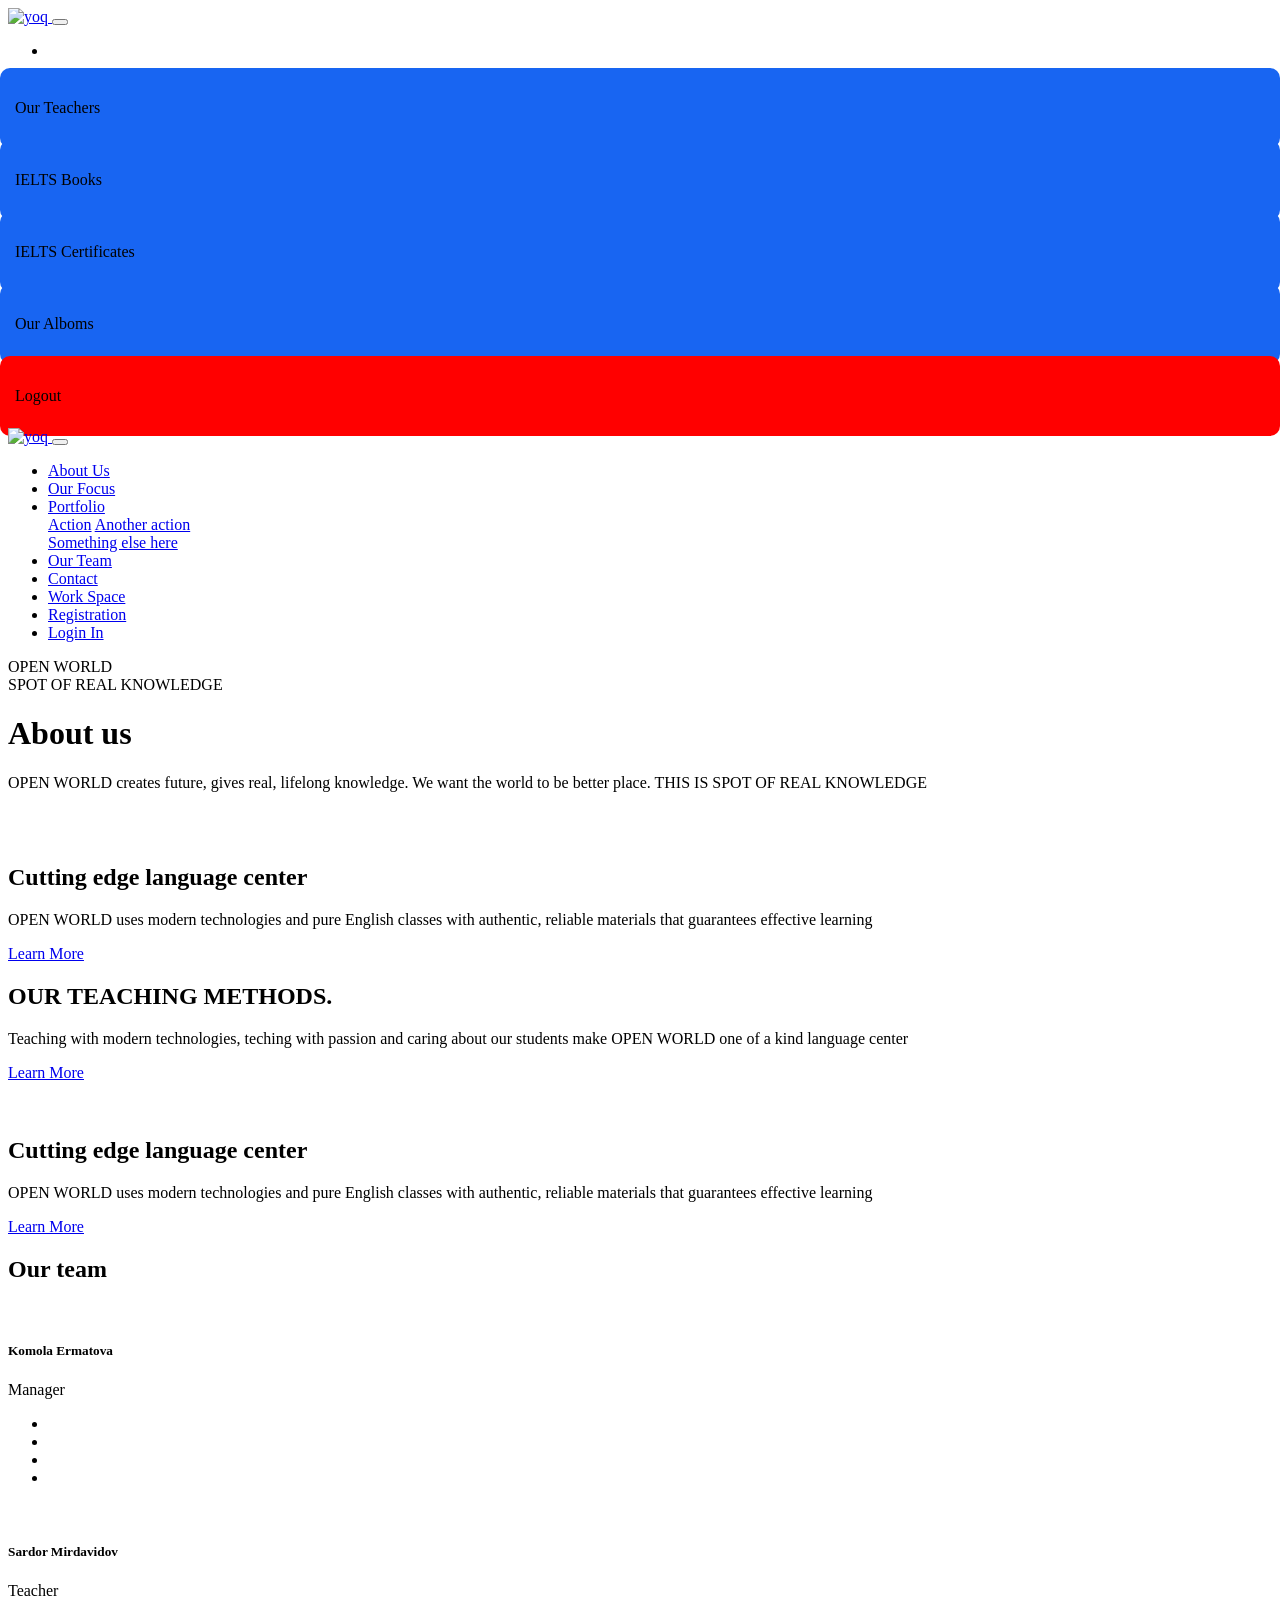
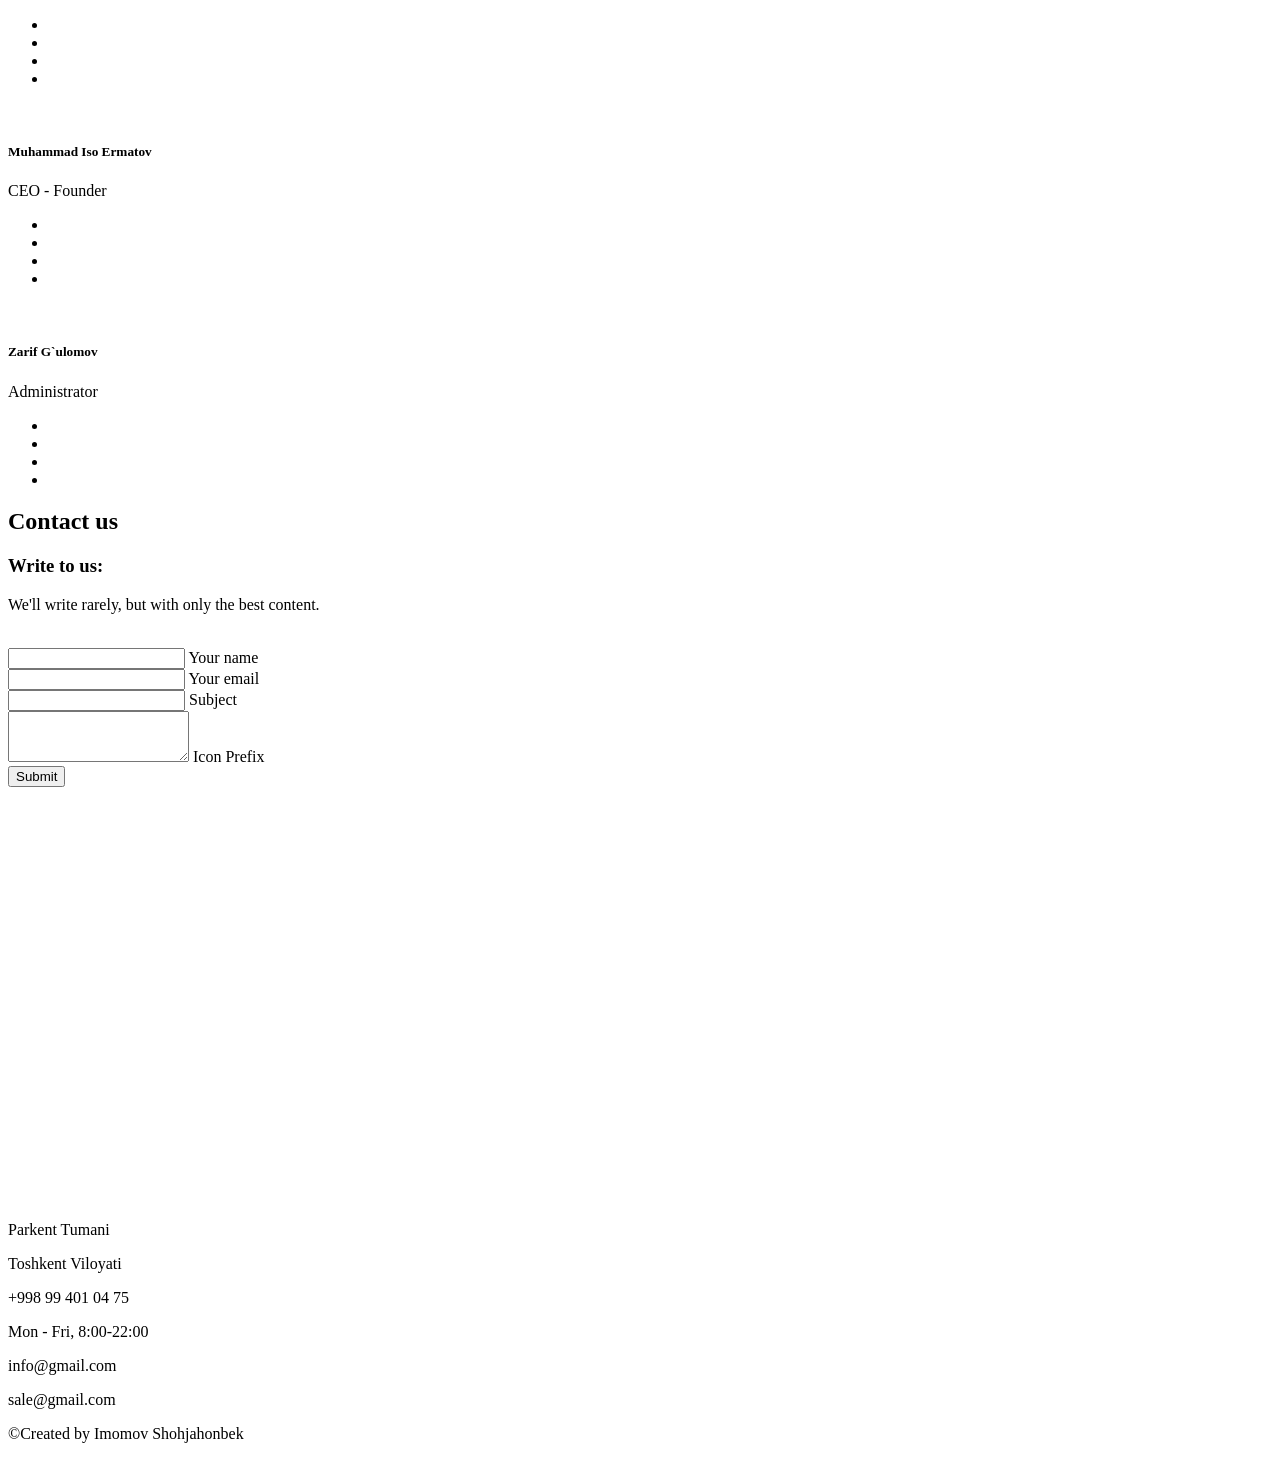
==== src/main/resources/templates/main/index.html @ ab2bd4a9 "OpenWorld project has been created" ====
<!DOCTYPE html>
<html lang="uz" xmlns:layout="http://www.w3.org/1999/xhtml" layout:decorate="~{layout}"
      xmlns:sec="http://www.w3.org/1999/xhtml" xmlns:th="http://www.w3.org/1999/xhtml">
<head>
    <meta charset="UTF-8">
    <meta name="viewport" content="width=device-width, user-scalable=no, initial-scale=1.0, maximum-scale=1.0, minimum-scale=1.0">
    <meta http-equiv="X-UA-Compatible" content="ie=edge">
    <link rel="stylesheet" th:href="@{/webjars/bootstrap/4.5.3/css/bootstrap.min.css}" />
    <link rel="stylesheet" th:href="@{/webjars/font-awesome/5.15.1/css/all.css}"/>
    <link rel="stylesheet" href="/css/style.css" />
</head>
<body>
<div layout:fragment="content">

    <div sec:authorize="isAuthenticated()">

        <div class="container" style="">
            <nav class="navbar  navbar-expand-lg navbar-light ">
                <a class="navbar-brand" href="/index.html">
                    <img th:src="@{/photos/openworldicon.jpg}" alt="yoq"/>
                </a>
                <button class="navbar-toggler" type="button" data-toggle="collapse" data-target="#id_navbar" aria-controls="navbarSupportedContent" aria-expanded="false" aria-label="Toggle navigation">
                    <span class="navbar-toggler-icon"></span>
                </button>

                <div class="collapse  navbar-collapse" id="id_navbar" style="">
                    <ul class="navbar-nav bg-white p-4 p-lg-0 rounded ml-auto">
                        <li class="nav-item">

                        </li>
                    </ul>
                </div>
            </nav>
        </div>

        <main class="container p-3">
<!--<h4 class="text-center mb-4 text-justify"><span class="text">All Reports</span></h4>-->
            <div class="row">
                <div class="col-md-3 content">
                    <div class="view view-cascade gradient-card-header text-center z-depth-1 rounded" style="border-radius: 10px; padding: 15px; margin: -8px; background-color: #1865f2;">
                        <p class="h6 mt-1 text-white font-weight-bold">Our Teachers</p>
                        <a href="/logiin" class="stretched-link"></a>
                    </div>
                </div>
                <div class="col-md-3 content">
                    <div class="view view-cascade gradient-card-header text-center z-depth-1 rounded" style="border-radius: 10px; padding: 15px; margin: -8px; background-color: #1865f2;">
                        <p class="h6 mt-1 text-white font-weight-bold">IELTS Books</p>
                        <a href="/logiiin" class="stretched-link"></a>
                    </div>
                </div>
                <div class="col-md-3 content">
                    <div class="view view-cascade gradient-card-header text-center z-depth-1 rounded" style="border-radius: 10px; padding: 15px; margin: -8px; background-color: #1865f2;">
                        <p class="h6 mt-1 text-white font-weight-bold">IELTS Certificates</p>
                        <a href="/image/show" class="stretched-link"></a>
                    </div>
                </div>
                <div class="col-md-3 content">
                    <div class="view view-cascade gradient-card-header text-center z-depth-1 rounded" style="border-radius: 10px; padding: 15px; margin: -8px; background-color: #1865f2;">
                        <p class="h6 mt-1 text-white font-weight-bold">Our Alboms</p>
                        <a href="/ourphotos" class="stretched-link"></a>
                    </div>
                </div>
                <div class="col-md-3 content">
                    <div class="view view-cascade gradient-card-header text-center z-depth-1 rounded" style="border-radius: 10px; padding: 15px; margin: -8px; background-color: red;">
                        <p class="h6 mt-1 text-white font-weight-bold">Logout</p>
                        <a href="/logout" class="stretched-link"></a>
                    </div>
                </div>
            </div>
        </main>
      </div>


    <!--Index Page -->
    <div sec:authorize="isAnonymous()" >
        <div class="container" style="">
            <nav class="navbar  navbar-expand-lg navbar-light ">
                <a class="navbar-brand" href="/index.html">
                    <img th:src="@{/photos/openworldicon.jpg}" alt="yoq"/>
                </a>
                <button class="navbar-toggler" type="button" data-toggle="collapse" data-target="#id_navbar" aria-controls="navbarSupportedContent" aria-expanded="false" aria-label="Toggle navigation">
                    <span class="navbar-toggler-icon"></span>
                </button>

                <div class="collapse  navbar-collapse" id="id_navbar" style="">
                    <ul class="navbar-nav bg-white p-4 p-lg-0 rounded ml-auto">
                        <li class="nav-item active">

                            <a class="nav-link text-secondary" href="#">About Us</a>
                        </li>
                        <li class="nav-item">
                            <a class="nav-link text-secondary" href="#">Our Focus</a>
                        </li>
                        <li class="nav-item dropdown">
                            <a class="nav-link text-secondary dropdown-toggle" href="#" id="navbarDropdown" role="button" data-toggle="dropdown" aria-haspopup="true" aria-expanded="false">
                                Portfolio
                            </a>
                            <div class="dropdown-menu" aria-labelledby="navbarDropdown">
                                <a class="dropdown-item text-secondary" href="#">Action</a>
                                <a class="dropdown-item text-secondary" href="#">Another action</a>
                                <div class="dropdown-divider text-secondary"></div>
                                <a class="dropdown-item text-secondary" href="#">Something else here</a>
                            </div>
                        </li>
                        <li class="nav-item">
                            <a class="nav-link text-secondary" href="#">Our Team</a>
                        </li>
                        <li class="nav-item">
                            <a class="nav-link text-secondary" href="#">Contact</a>
                        </li>
                        <li class="nav-item">
                            <a class="nav-link text-secondary" href="#">Work Space</a>
                        </li>
                        <li class="nav-item">
                            <a class="nav-link text-secondary" href="/registration">Registration</a>
                        </li>
                        <li class="nav-item">
                            <a class="nav-link text-secondary" href="/login">Login In</a>
                        </li>
                    </ul>
                </div>
            </nav>
        </div>

        <div class="header d-flex align-items-center justify-content-center flex-column text-white ">
            <div class="font-libre text-center t1">OPEN WORLD <br/> SPOT OF REAL KNOWLEDGE </div>
                </div>



<div class="bg-light">
    <div class="container py-5">
        <div class="row h-100 align-items-center py-5">
            <div class="col-lg-6">
                <h1 class="display-4">About us </h1>
                <p class="lead text-muted mb-0"> OPEN WORLD creates future, gives real, lifelong knowledge. We want the world to be better place. THIS IS SPOT OF REAL KNOWLEDGE</p>
                </p>
            </div>
            <div class="col-lg-6 d-none d-lg-block"><img src="	https://uploads-ssl.webflow.com/604a1887a20b5ac3cc27b81d/6072290e447375168c66d7e5_blogging-p-500.png" alt="" class="img-fluid"></div>
        </div>
    </div>
</div>

<div class="bg-white py-5">
    <div class="container py-5">
        <div class="row align-items-center">
            <div class="col-lg-5 px-5 mx-auto"><img src="https://uploads-ssl.webflow.com/604a1887a20b5ac3cc27b81d/6072290e447375168c66d7e5_blogging-p-500.png" alt="" class="img-fluid mb-4 mb-lg-0"></div>
            <div class="col-lg-6"><i class="fa fa-leaf fa-2x mb-3 text-primary"></i>
                <h2 class="font-weight-light">Cutting edge language center</h2>
                <p class="font-italic text-muted mb-4">OPEN WORLD uses modern technologies and pure English classes with authentic, reliable materials that guarantees effective learning</p><a href="#" class="btn btn-light px-5 rounded-pill shadow-sm">Learn More</a>
            </div>
        </div>
    </div>
</div>

<div class="bg-light py-5">
    <div class="container py-5">
        <div class="bg-white py-5">
            <div class="container py-5">
                <div class="row align-items-center mb-5">
                    <div class="col-lg-6 order-2 order-lg-1"><i class="fa fa-bar-chart fa-2x mb-3 text-primary"></i>
                        <h2 class="font-weight-light">OUR TEACHING METHODS.</h2>
                        <p class="font-italic text-muted mb-4">Teaching with modern technologies, teching with passion and caring about our students make OPEN WORLD one of a kind language center</p><a href="#" class="btn btn-light px-5 rounded-pill shadow-sm">Learn More</a>
                    </div>
                    <div class="col-lg-5 px-5 mx-auto order-1 order-lg-2"><img src="https://uploads-ssl.webflow.com/604a1887a20b5ac3cc27b81d/6072290e447375168c66d7e5_blogging-p-500.png" alt="" class="img-fluid mb-4 mb-lg-0"></div>
                </div>
                <div class="row align-items-center">
                    <div class="col-lg-5 px-5 mx-auto"><img src="https://uploads-ssl.webflow.com/604a1887a20b5ac3cc27b81d/6072290e447375168c66d7e5_blogging-p-500.png" alt="" class="img-fluid mb-4 mb-lg-0"></div>
                    <div class="col-lg-6"><i class="fa fa-leaf fa-2x mb-3 text-primary"></i>
                        <h2 class="font-weight-light">Cutting edge language center</h2>
                        <p class="font-italic text-muted mb-4">OPEN WORLD uses modern technologies and pure English classes with authentic, reliable materials that guarantees effective learning</p><a href="#" class="btn btn-light px-5 rounded-pill shadow-sm">Learn More</a>
                    </div>
                </div>
            </div>
        </div>

        <div class="bg-light py-5">
            <div class="container py-5">
                <div class="row mb-4">
                    <div class="col-lg-5">
                        <h2 class="display-4 font-weight-light">Our team</h2>
                        <p class="font-italic text-muted"></p>
                    </div>
                </div>

                <div class="row text-center">
                    <!-- Team item-->
                    <div class="col-xl-3 col-sm-6 mb-5">
                        <div class="bg-white rounded shadow-sm py-5 px-4"><img src="http://www.webcoderskull.com/img/team4.png" alt="" width="100" class="img-fluid rounded-circle mb-3 img-thumbnail shadow-sm">
                            <h5 class="mb-0">Komola Ermatova</h5><span class="small text-uppercase text-muted">Manager</span>
                            <ul class="social mb-0 list-inline mt-3">
                                <li class="list-inline-item"><a href="#" class="social-link"><i class="fa fa-facebook-f"></i></a></li>
                                <li class="list-inline-item"><a href="#" class="social-link"><i class="fa fa-twitter"></i></a></li>
                                <li class="list-inline-item"><a href="#" class="social-link"><i class="fa fa-instagram"></i></a></li>
                                <li class="list-inline-item"><a href="#" class="social-link"><i class="fa fa-linkedin"></i></a></li>
                            </ul>
                        </div>
                    </div>
                    <!-- End-->

                    <!-- Team item-->
                    <div class="col-xl-3 col-sm-6 mb-5">
                        <div class="bg-white rounded shadow-sm py-5 px-4"><img src="http://www.webcoderskull.com/img/team4.png" alt="" width="100" class="img-fluid rounded-circle mb-3 img-thumbnail shadow-sm">
                            <h5 class="mb-0">Sardor Mirdavidov</h5><span class="small text-uppercase text-muted">Teacher</span>
                            <ul class="social mb-0 list-inline mt-3">
                                <li class="list-inline-item"><a href="#" class="social-link"><i class="fa fa-facebook-f"></i></a></li>
                                <li class="list-inline-item"><a href="#" class="social-link"><i class="fa fa-twitter"></i></a></li>
                                <li class="list-inline-item"><a href="#" class="social-link"><i class="fa fa-instagram"></i></a></li>
                                <li class="list-inline-item"><a href="#" class="social-link"><i class="fa fa-linkedin"></i></a></li>
                            </ul>
                        </div>
                    </div>
                    <!-- End-->

                    <!-- Team item-->
                    <div class="col-xl-3 col-sm-6 mb-5">
                        <div class="bg-white rounded shadow-sm py-5 px-4"><img src="http://www.webcoderskull.com/img/team4.png" alt="" width="100" class="img-fluid rounded-circle mb-3 img-thumbnail shadow-sm">
                            <h5 class="mb-0">Muhammad Iso Ermatov</h5><span class="small text-uppercase text-muted">CEO - Founder</span>
                            <ul class="social mb-0 list-inline mt-3">
                                <li class="list-inline-item"><a href="#" class="social-link"><i class="fa fa-facebook-f"></i></a></li>
                                <li class="list-inline-item"><a href="#" class="social-link"><i class="fa fa-twitter"></i></a></li>
                                <li class="list-inline-item"><a href="#" class="social-link"><i class="fa fa-instagram"></i></a></li>
                                <li class="list-inline-item"><a href="#" class="social-link"><i class="fa fa-linkedin"></i></a></li>
                            </ul>
                        </div>
                    </div>
                    <!-- End-->

                    <!-- Team item-->
                    <div class="col-xl-3 col-sm-6 mb-5">
                        <div class="bg-white rounded shadow-sm py-5 px-4"><img src="http://www.webcoderskull.com/img/team4.png" alt="" width="100" class="img-fluid rounded-circle mb-3 img-thumbnail shadow-sm">
                            <h5 class="mb-0">Zarif G`ulomov</h5><span class="small text-uppercase text-muted">Administrator</span>
                            <ul class="social mb-0 list-inline mt-3">
                                <li class="list-inline-item"><a href="#" class="social-link"><i class="fa fa-facebook-f"></i></a></li>
                                <li class="list-inline-item"><a href="#" class="social-link"><i class="fa fa-twitter"></i></a></li>
                                <li class="list-inline-item"><a href="#" class="social-link"><i class="fa fa-instagram"></i></a></li>
                                <li class="list-inline-item"><a href="#" class="social-link"><i class="fa fa-linkedin"></i></a></li>
                            </ul>
                        </div>
                    </div>
                    <!-- End-->

                </div>
            </div>
        </div>
        <!--Section: Contact v.1-->
        <section class="section pb-5">

            <!--Section heading-->
            <h2 class="section-heading h1 pt-4">Contact us</h2>
            <!--Section description-->
            <p class="section-description pb-4"></p>

            <div class="row">

                <!--Grid column-->
                <div class="col-lg-5 mb-4">

                    <!--Form with header-->
                    <div class="card">

                        <div class="card-body">
                            <!--Header-->
                            <div class="form-header blue accent-1">
                                <h3><i class="fas fa-envelope"></i> Write to us:</h3>
                            </div>

                            <p>We'll write rarely, but with only the best content.</p>
                            <br>

                            <!--Body-->
                            <div class="md-form">
                                <i class="fas fa-user prefix grey-text"></i>
                                <input type="text" id="form-name" class="form-control">
                                <label for="form-name">Your name</label>
                            </div>

                            <div class="md-form">
                                <i class="fas fa-envelope prefix grey-text"></i>
                                <input type="text" id="form-email" class="form-control">
                                <label for="form-email">Your email</label>
                            </div>

                            <div class="md-form">
                                <i class="fas fa-tag prefix grey-text"></i>
                                <input type="text" id="form-Subject" class="form-control">
                                <label for="form-Subject">Subject</label>
                            </div>

                            <div class="md-form">
                                <i class="fas fa-pencil-alt prefix grey-text"></i>
                                <textarea id="form-text" class="form-control md-textarea" rows="3"></textarea>
                                <label for="form-text">Icon Prefix</label>
                            </div>

                            <div class="text-center mt-4">
                                <button class="btn btn-light-blue">Submit</button>
                            </div>

                        </div>

                    </div>
                    <!--Form with header-->

                </div>
                <!--Grid column-->

                <!--Grid column-->
                <div class="col-lg-7">

                    <!--Google map-->
                    <div id="map-container-google-11" class="z-depth-1-half map-container-6" style="height: 400px">
                        <iframe src="https://www.google.com/maps/embed?pb=!1m18!1m12!1m3!1d1498.8140222290713!2d69.67360798429165!3d41.29519899917054!2m3!1f0!2f0!3f0!3m2!1i1024!2i768!4f13.1!3m3!1m2!1s0x38afab2dc8fa9499%3A0xbd9fdfd31ba21646!2sOlmos%20MCHJ!5e0!3m2!1sru!2s!4v1606553680682!5m2!1sru!2s"
                                frameborder="0" style="border:0" allowfullscreen></iframe>
                    </div>

                    <br>
                    <!--Buttons-->
                    <div class="row text-center">
                        <div class="col-md-4">
                            <a class="btn-floating blue accent-1"><i class="fas fa-map-marker-alt"></i></a>
                            <p>Parkent Tumani  </p>
                            <p>Toshkent Viloyati</p>
                        </div>

                        <div class="col-md-4">
                            <a class="btn-floating blue accent-1"><i class="fas fa-phone"></i></a>
                            <p>+998 99 401 04 75</p>
                            <p>Mon - Fri, 8:00-22:00</p>
                        </div>

                        <div class="col-md-4">
                            <a class="btn-floating blue accent-1"><i class="fas fa-envelope"></i></a>
                            <p>info@gmail.com</p>
                            <p>sale@gmail.com</p>
                        </div>
                    </div>

                </div>
                <!--Grid column-->

            </div>

        </section>
        <!--Section: Contact v.1-->






        <footer class="bg-light pb-5">
            <div class="container text-center">
                <p class="font-italic text-muted mb-0">&copy;Created by Imomov Shohjahonbek</p>
            </div>
        </footer>

<!--        <div >-->
<!--        <div class="row ">-->
<!--            <div class="col-sm-4">-->
<!--                <div class="card shadow-lg p-3 mb-5 bg-white rounded">-->
<!--                    <div class="card-body ">-->
<!--                        <h5 class="card-title">Special title treatment</h5>-->
<!--                        <p class="card-text">With supporting text </p>-->
<!--                        <a href="/login" class="btn btn-primary">  Kirish  </a>-->
<!--                        <a href="/registration" class="btn btn-primary">Registratsiya</a>-->
<!--                    </div>-->
<!--                </div>-->
<!--            </div>-->
<!--        </div>-->
<!--    </div>-->
    </div></div></div>
</div>
</body>
</html>
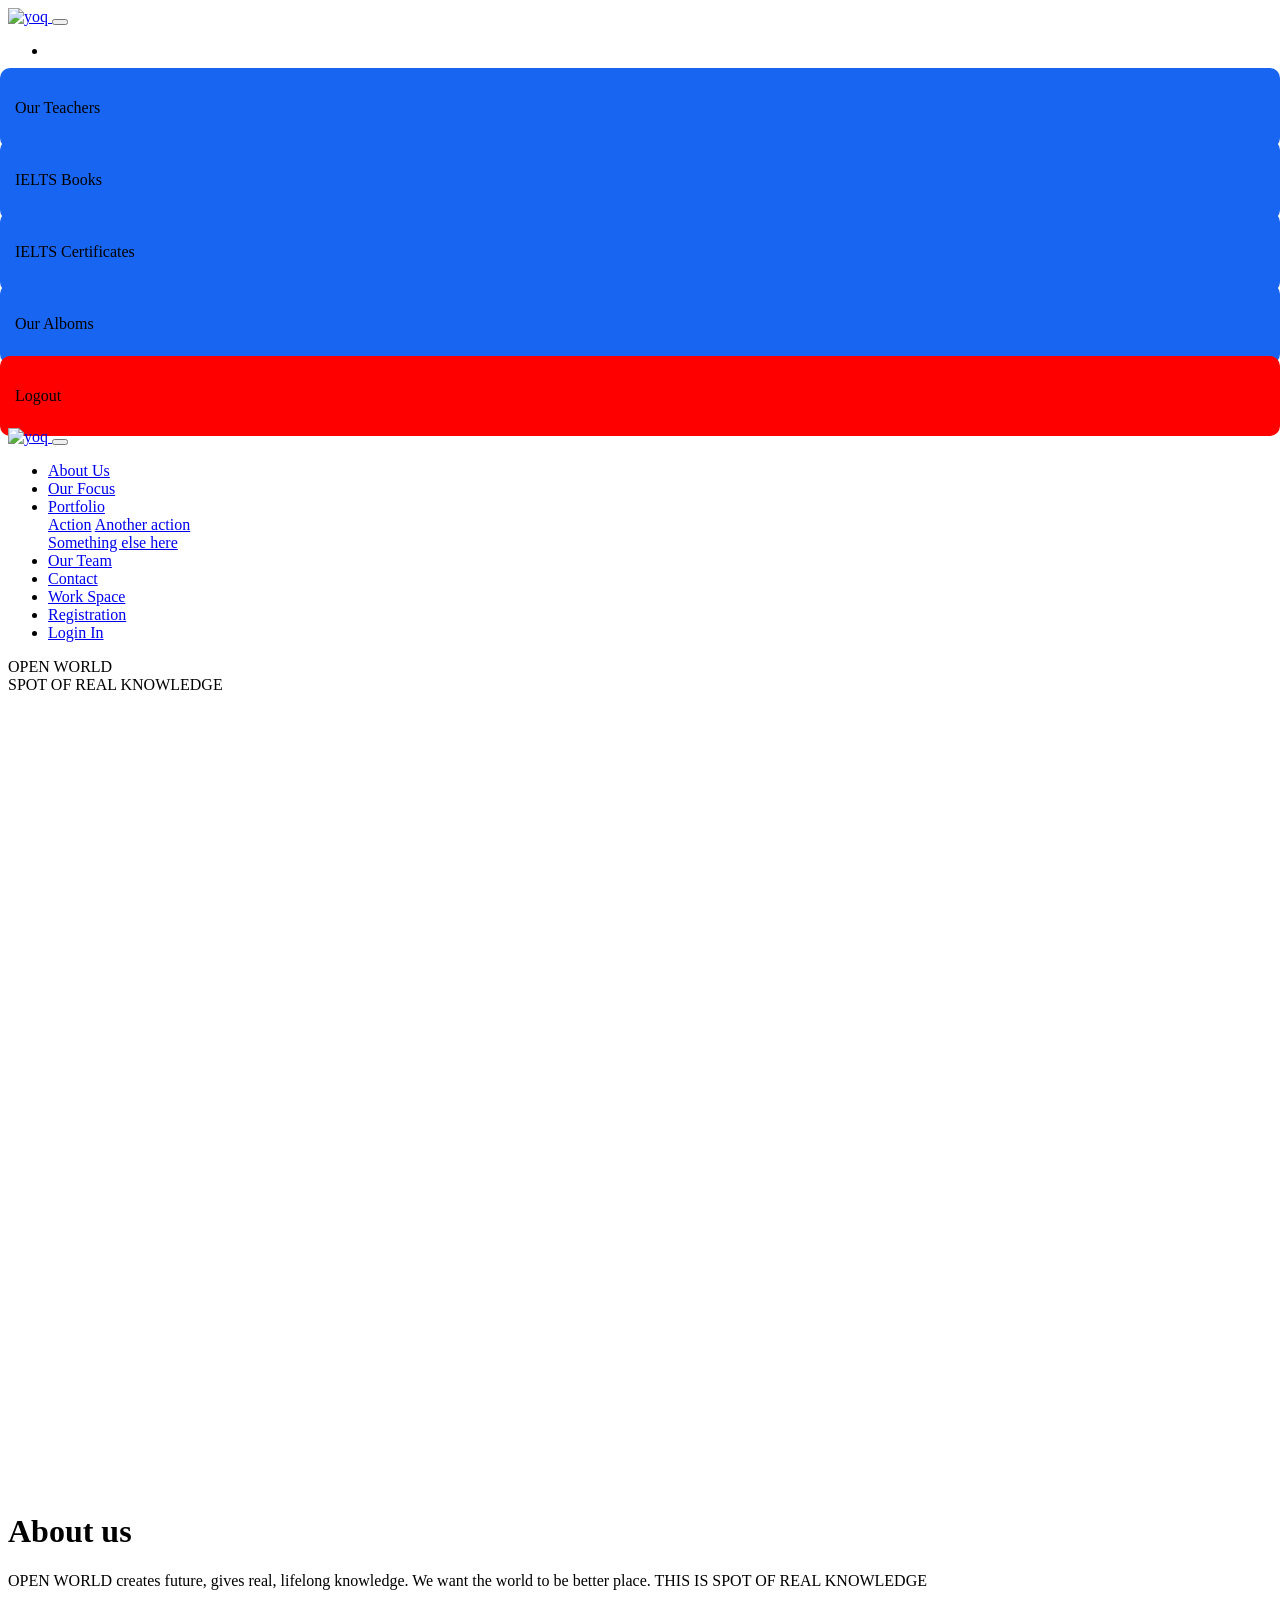
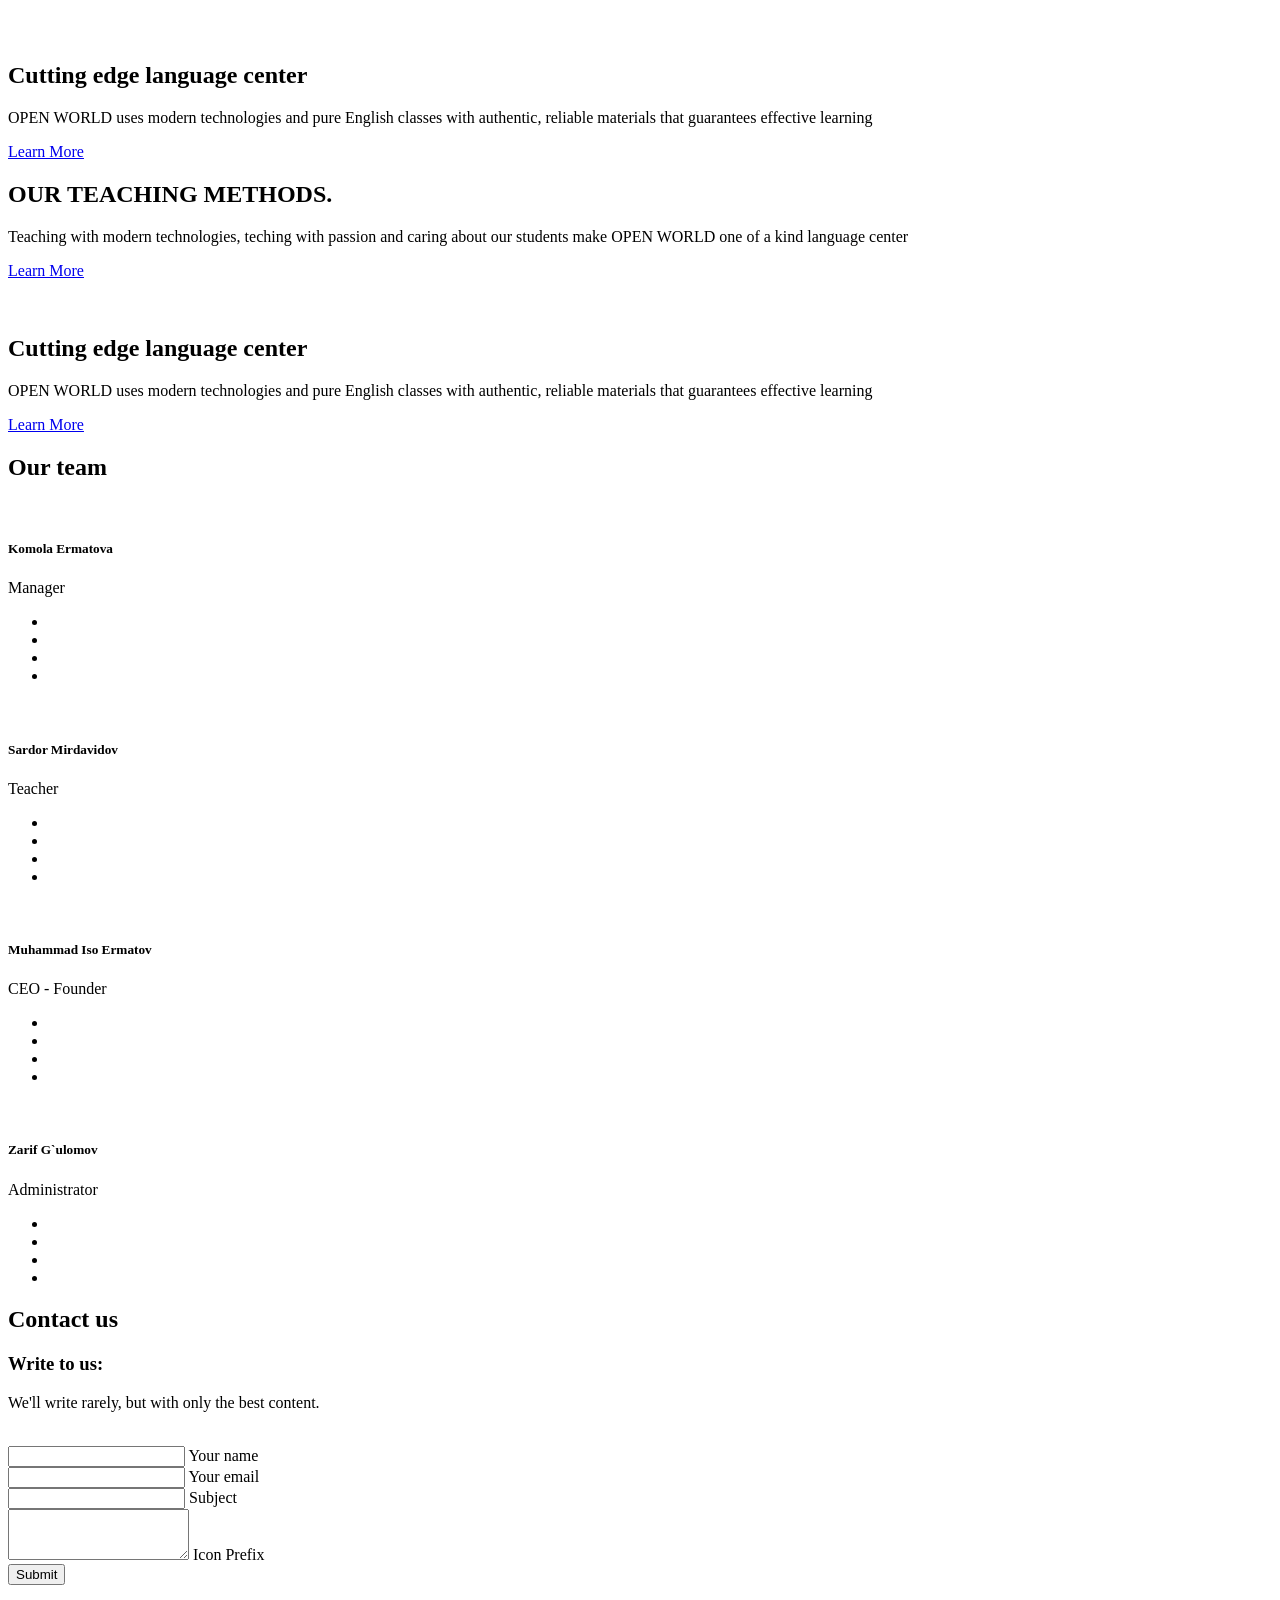
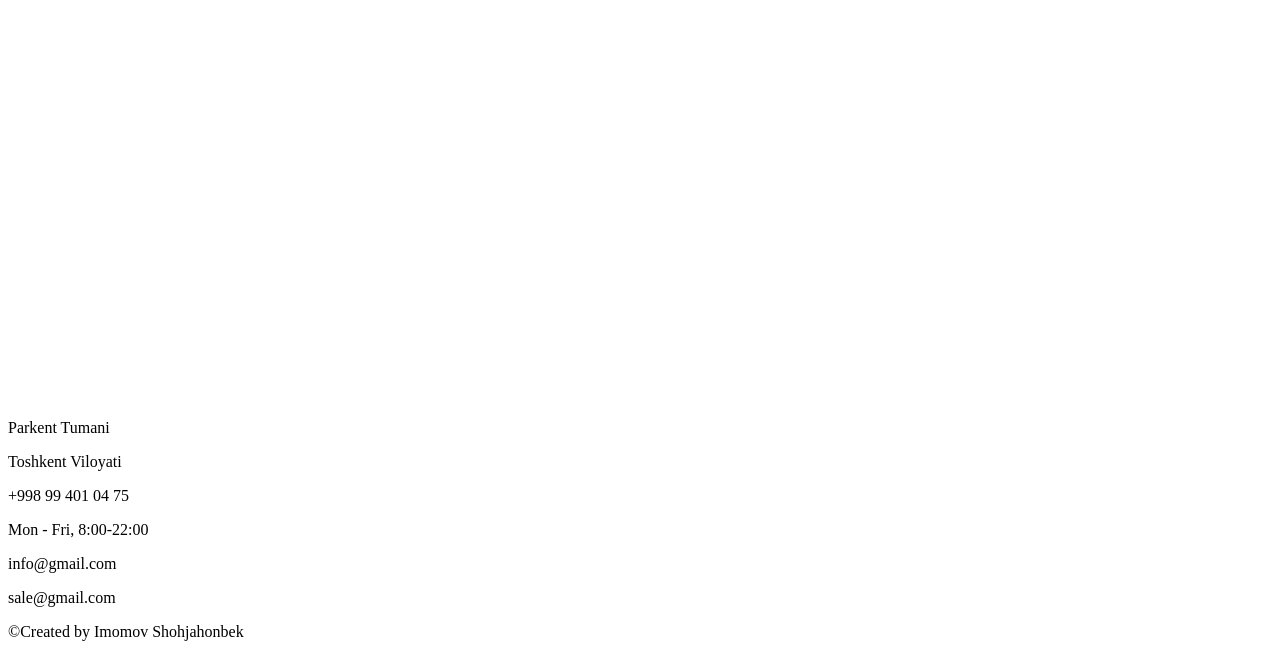
==== commit 6de594f2: "OpenWorld project photo style changed" ====
--- a/src/main/resources/templates/main/index.html
+++ b/src/main/resources/templates/main/index.html
@@ -9,6 +9,13 @@
     <link rel="stylesheet" th:href="@{/webjars/font-awesome/5.15.1/css/all.css}"/>
     <link rel="stylesheet" href="/css/style.css" />
 </head>
+<style>
+    .header{
+        height: calc(100vh - 66px);
+        background: url("../photos/header3.JPG") 50% 50% no-repeat;
+        background-size: cover;
+    }
+</style>
 <body>
 <div layout:fragment="content">
 
@@ -122,7 +129,7 @@
             </nav>
         </div>
 
-        <div class="header d-flex align-items-center justify-content-center flex-column text-white ">
+        <div class="header d-flex align-items-center justify-content-center flex-column text-white " style= >
             <div class="font-libre text-center t1">OPEN WORLD <br/> SPOT OF REAL KNOWLEDGE </div>
                 </div>
 
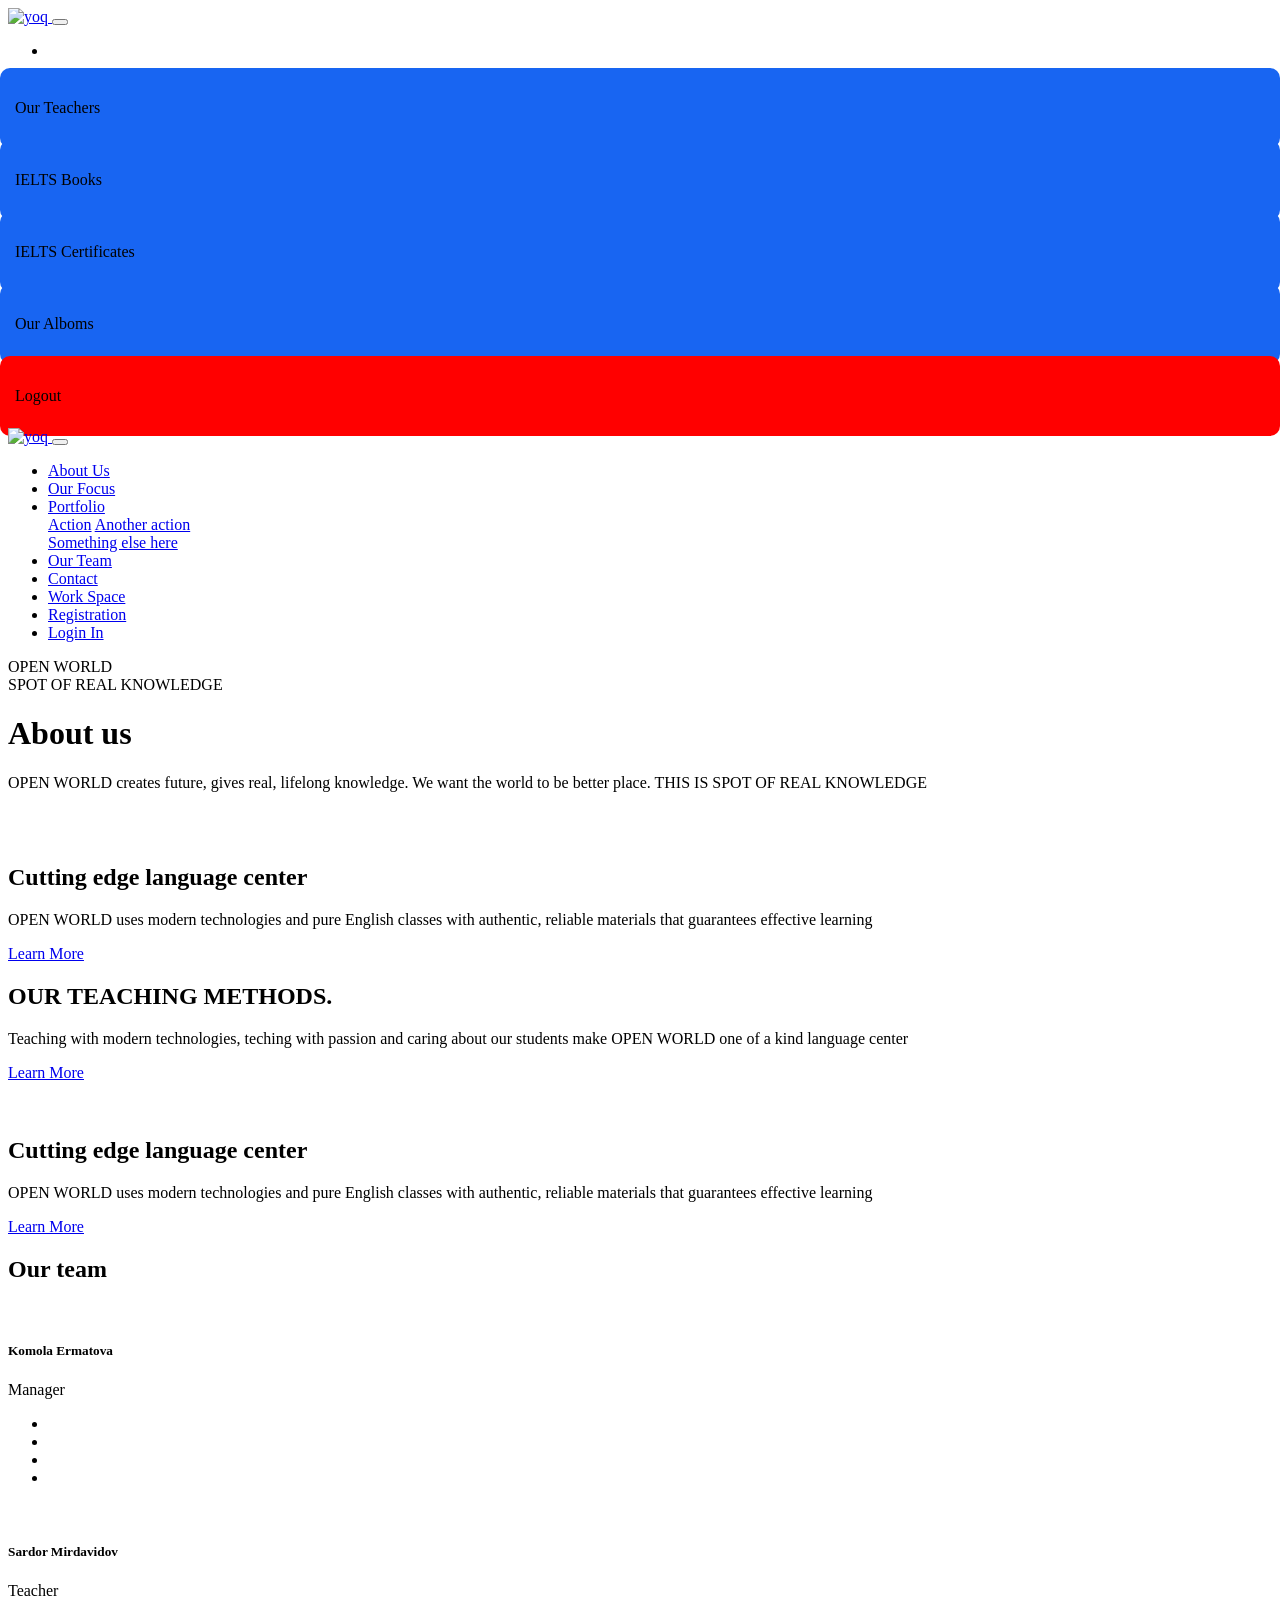
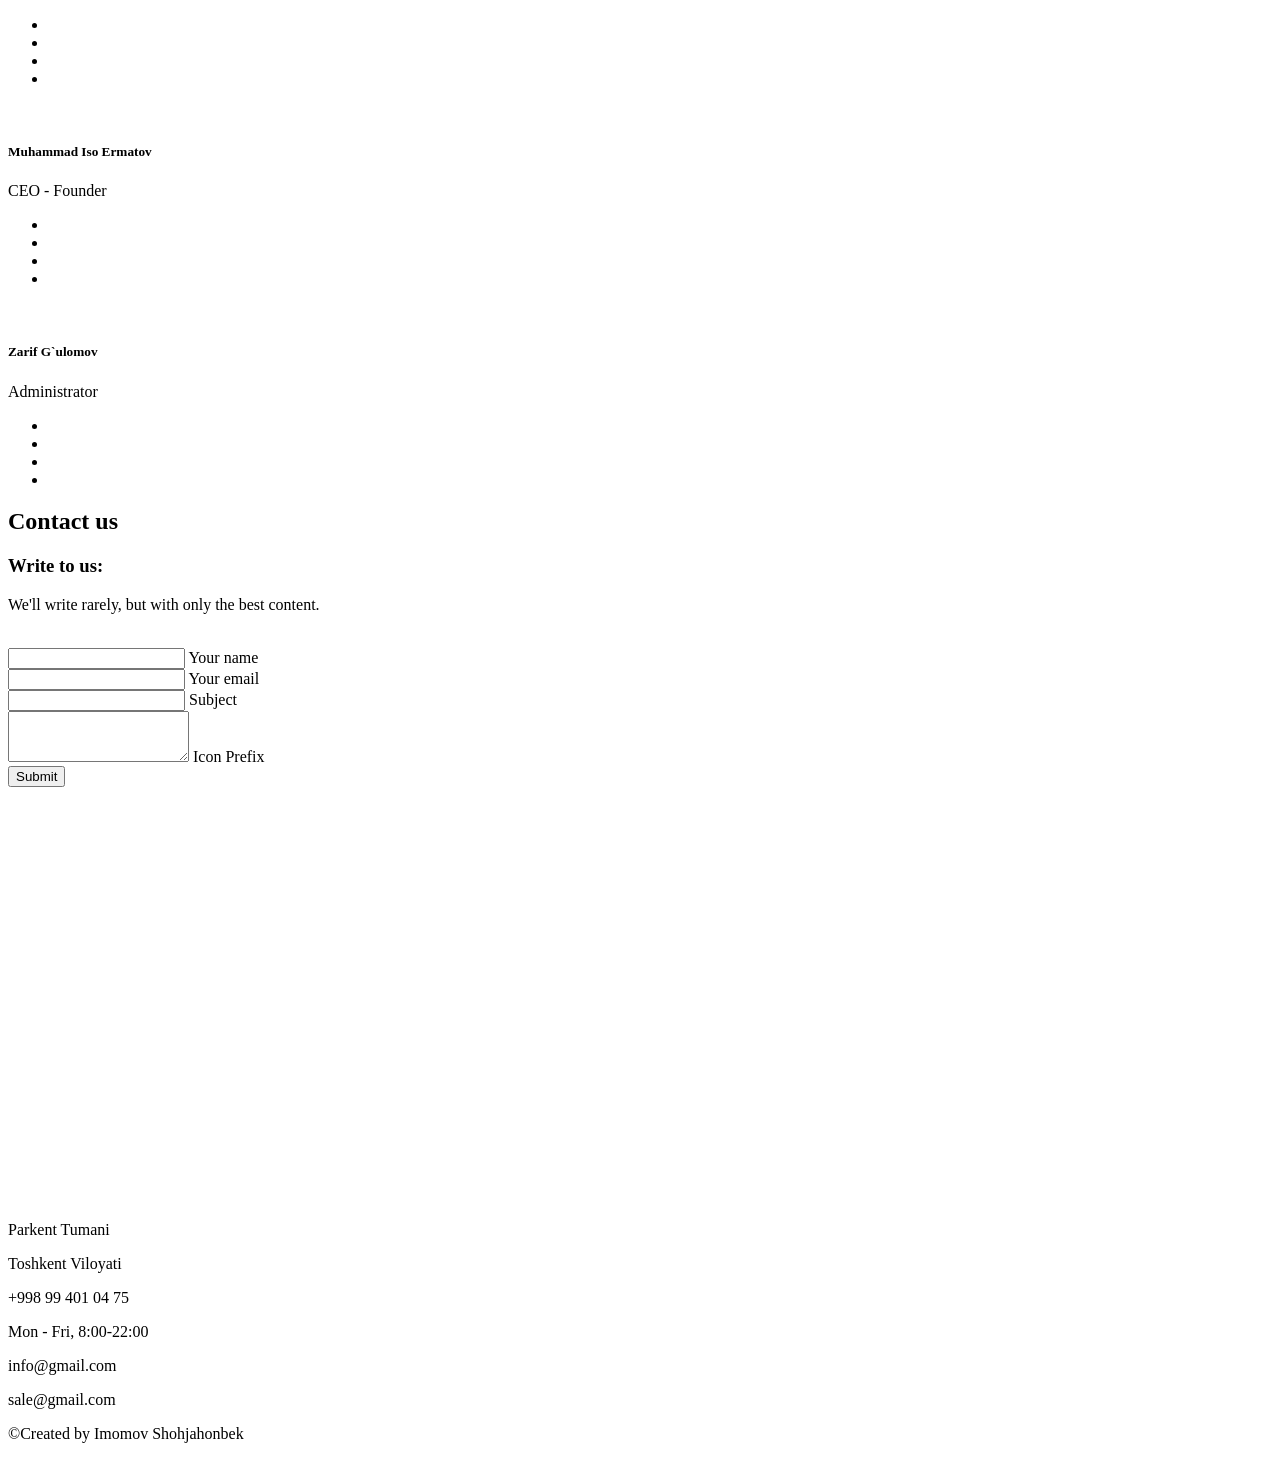
==== commit ebb40525: "has been returned css changes" ====
--- a/src/main/resources/templates/main/index.html
+++ b/src/main/resources/templates/main/index.html
@@ -9,13 +9,7 @@
     <link rel="stylesheet" th:href="@{/webjars/font-awesome/5.15.1/css/all.css}"/>
     <link rel="stylesheet" href="/css/style.css" />
 </head>
-<style>
-    .header{
-        height: calc(100vh - 66px);
-        background: url("../photos/header3.JPG") 50% 50% no-repeat;
-        background-size: cover;
-    }
-</style>
+
 <body>
 <div layout:fragment="content">
 
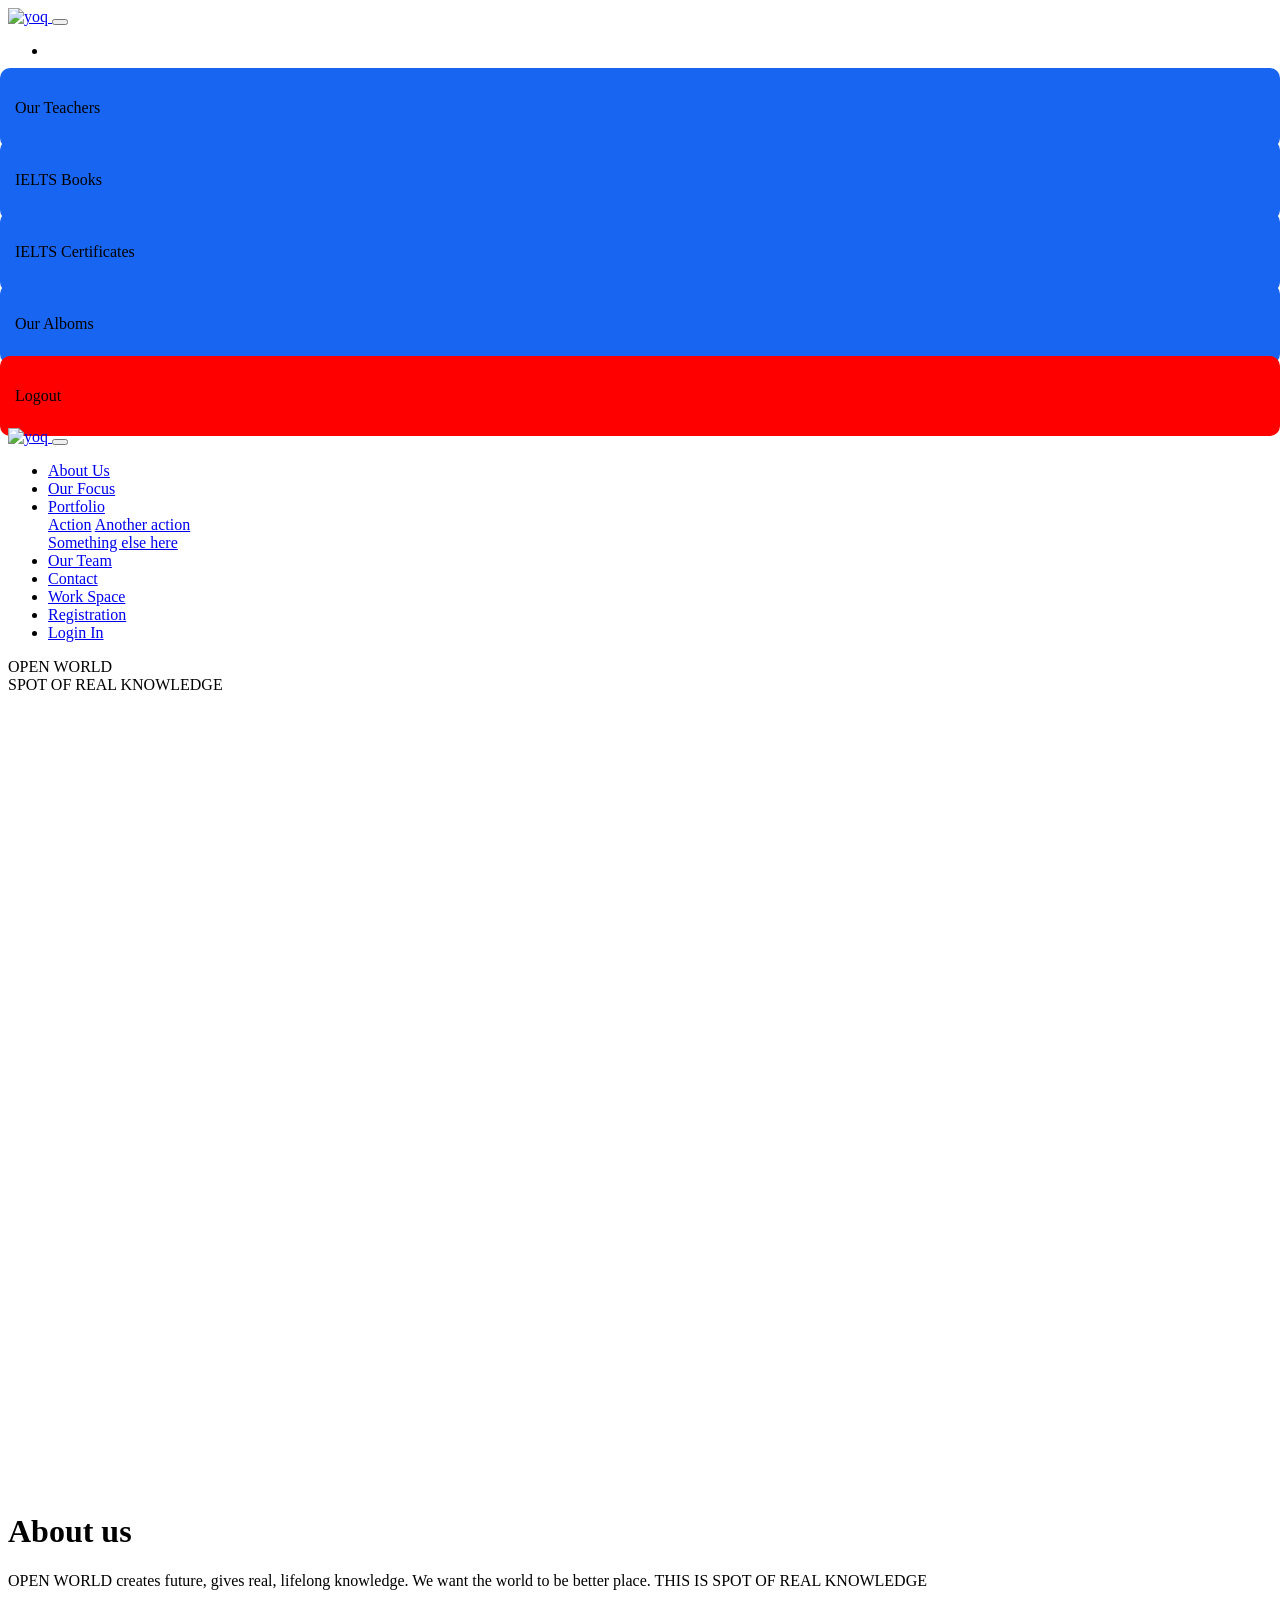
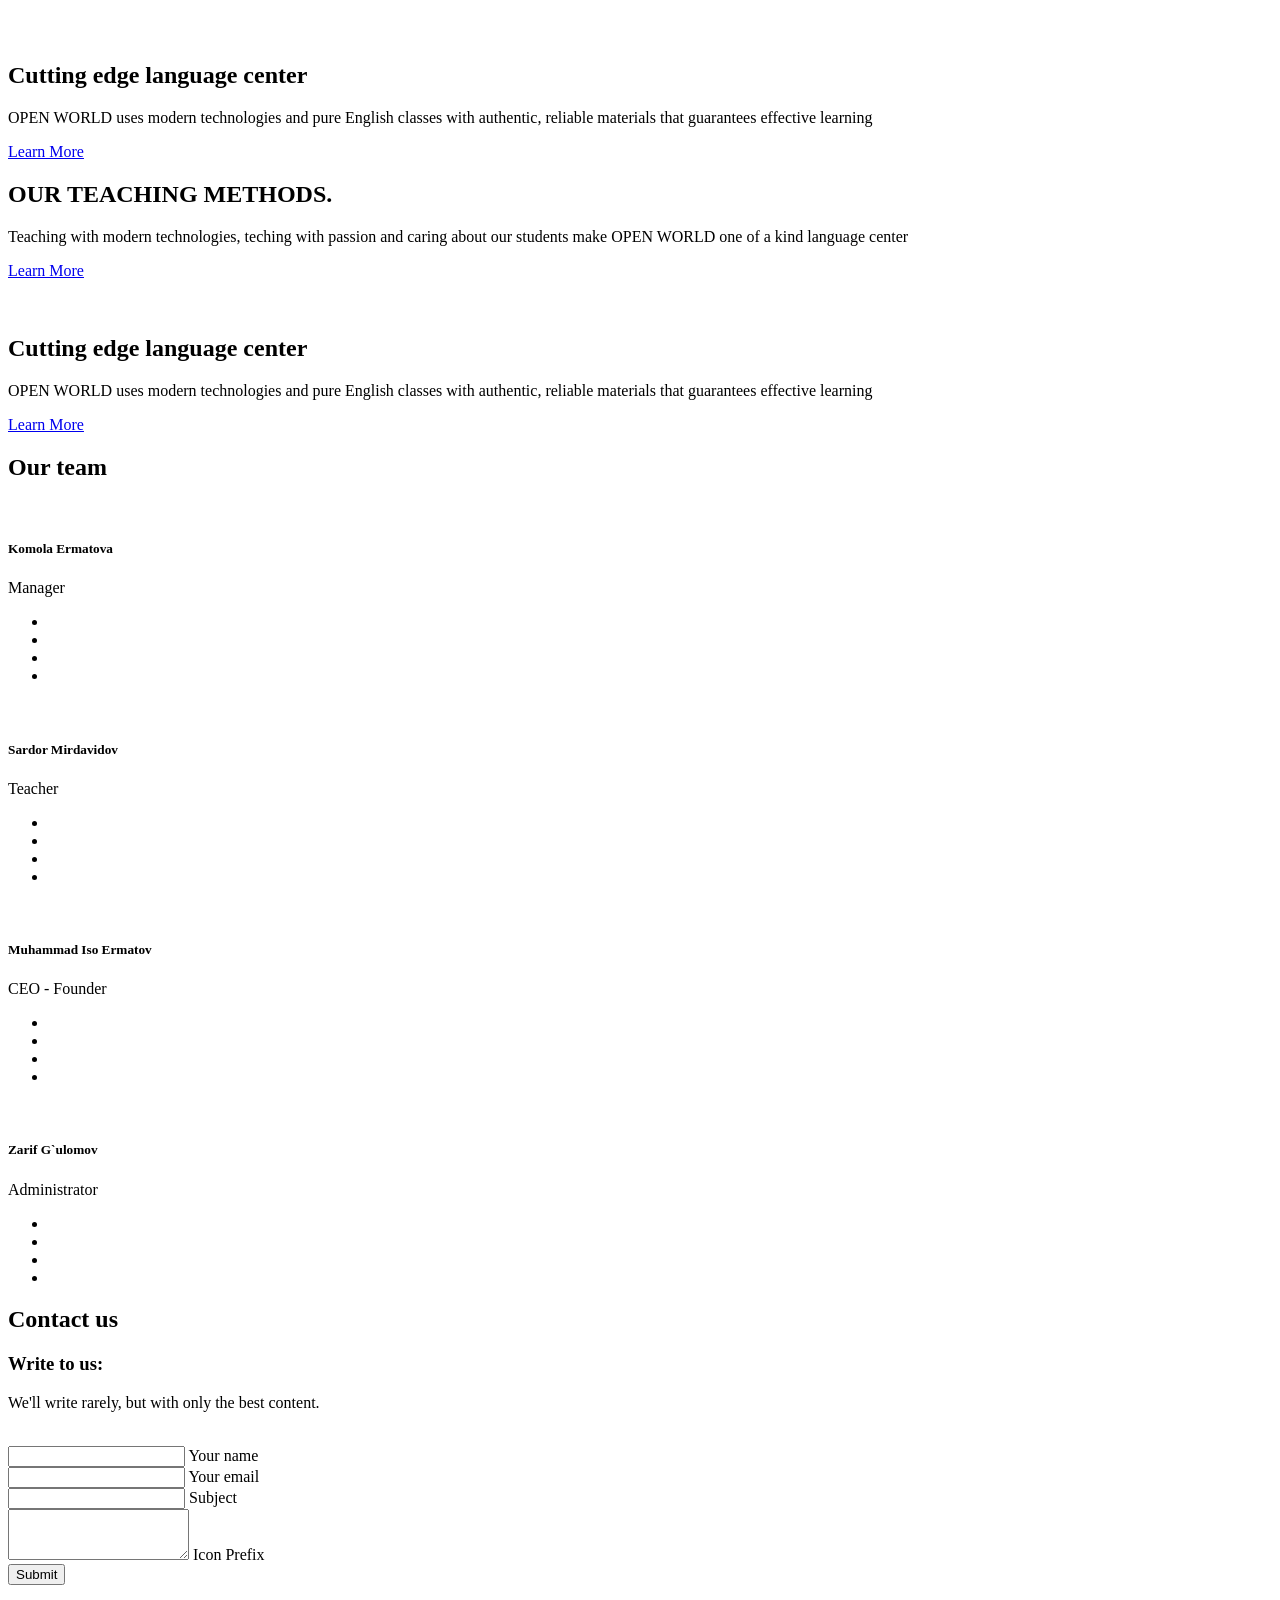
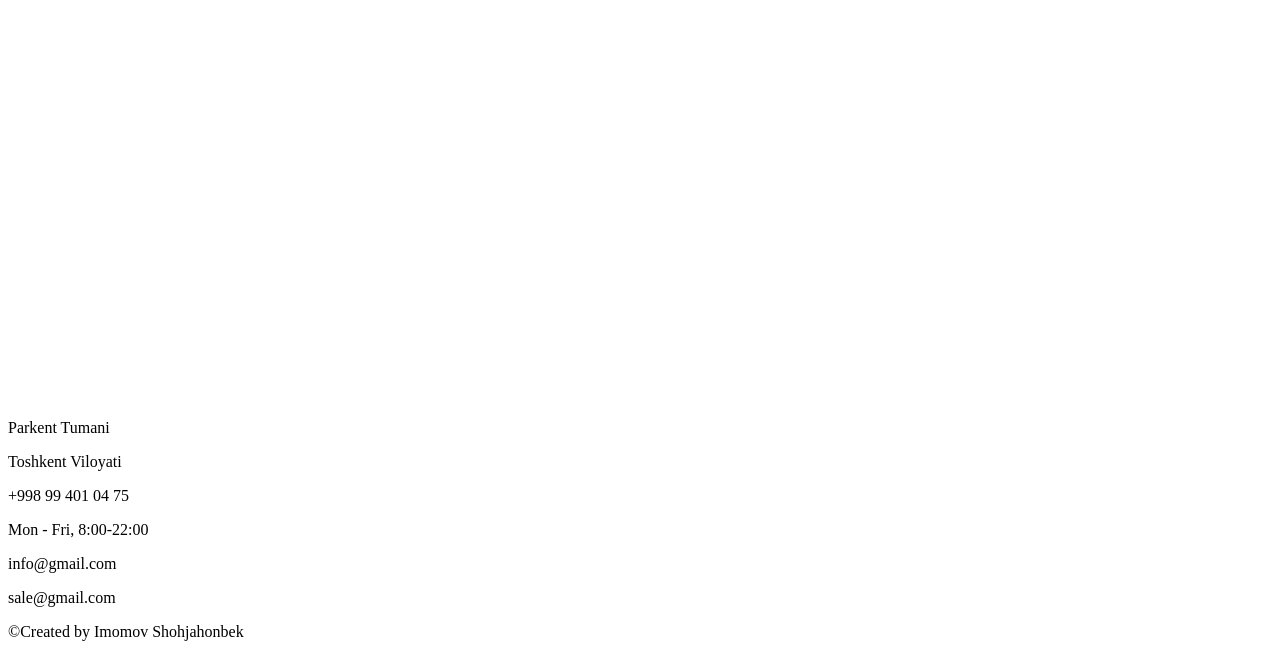
==== commit ed8b7d9c: "photo changed" ====
--- a/src/main/resources/templates/main/index.html
+++ b/src/main/resources/templates/main/index.html
@@ -9,7 +9,13 @@
     <link rel="stylesheet" th:href="@{/webjars/font-awesome/5.15.1/css/all.css}"/>
     <link rel="stylesheet" href="/css/style.css" />
 </head>
-
+<style>
+    .header{
+        height: calc(100vh - 66px);
+        background: url("../photos/header3.JPG") 50% 50% no-repeat;
+        background-size: cover;
+    }
+</style>
 <body>
 <div layout:fragment="content">
 
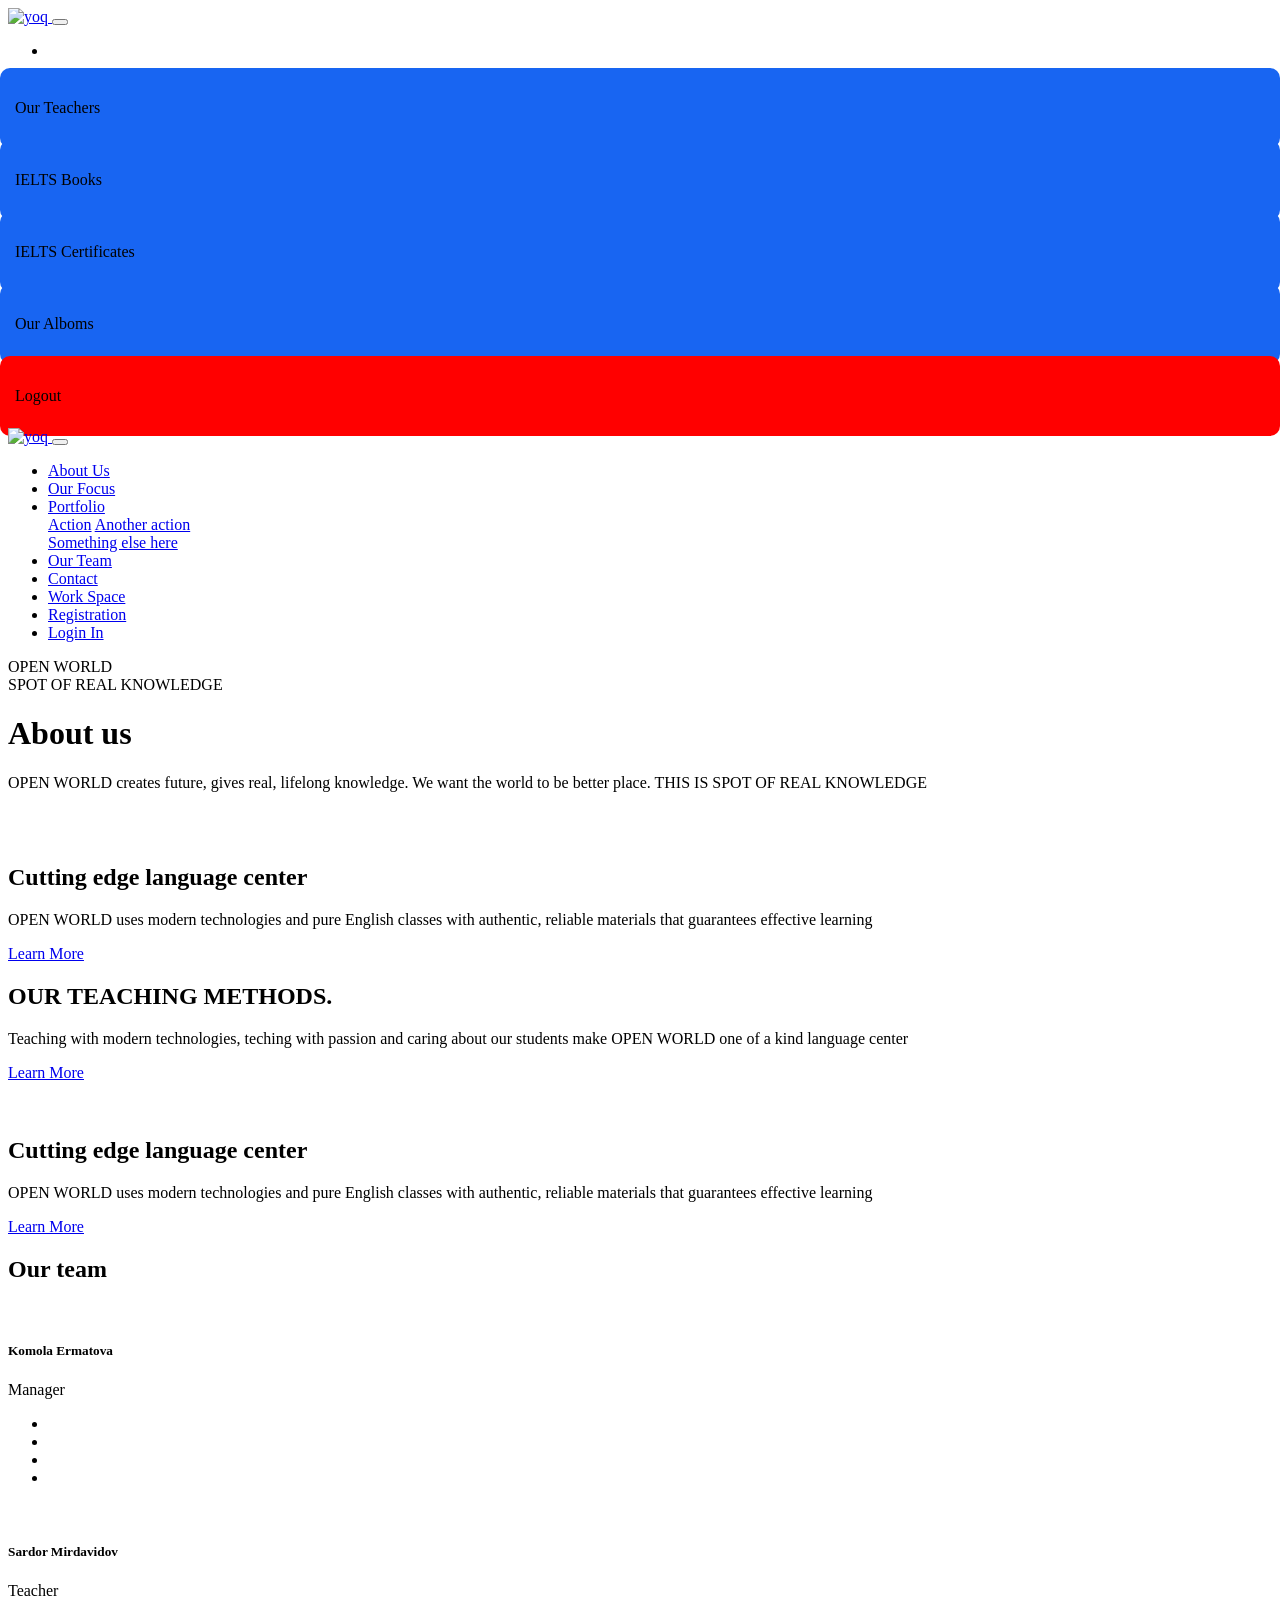
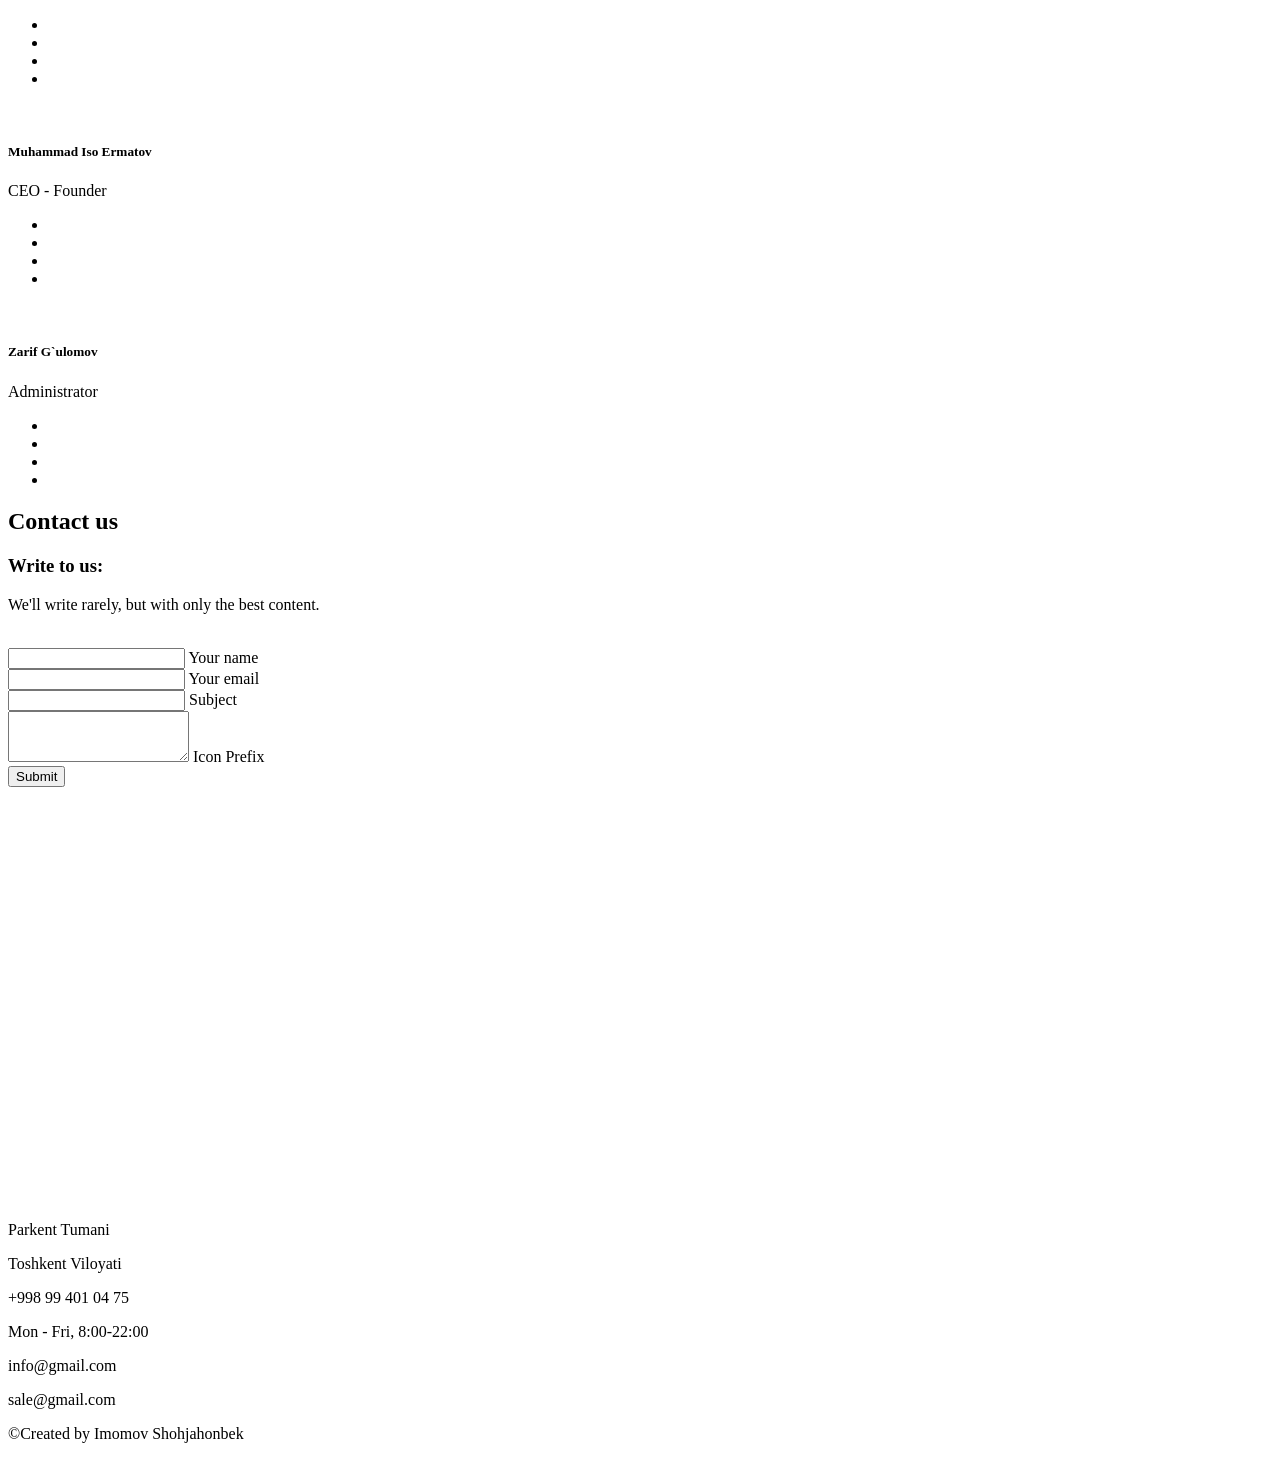
==== commit 9947fbe4: "taratam" ====
--- a/src/main/resources/templates/main/index.html
+++ b/src/main/resources/templates/main/index.html
@@ -9,13 +9,6 @@
     <link rel="stylesheet" th:href="@{/webjars/font-awesome/5.15.1/css/all.css}"/>
     <link rel="stylesheet" href="/css/style.css" />
 </head>
-<style>
-    .header{
-        height: calc(100vh - 66px);
-        background: url("../photos/header3.JPG") 50% 50% no-repeat;
-        background-size: cover;
-    }
-</style>
 <body>
 <div layout:fragment="content">
 
